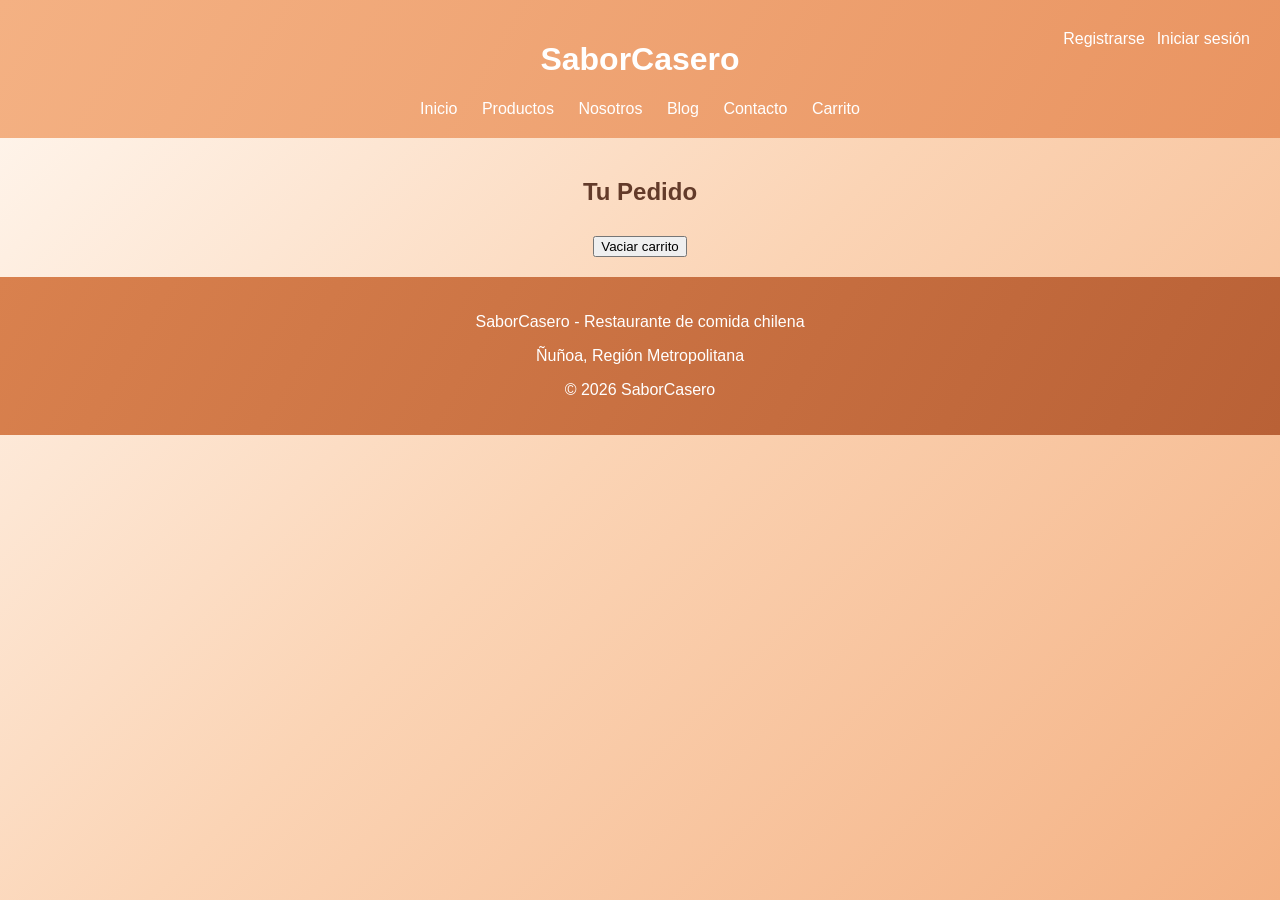
==== carrito.html @ 8b2e4058 "Merge pull request #1 from CesarTSU/main Mejora de diseño y recuadros" ====
<!DOCTYPE html>
<html lang="es">

<head>

    <meta charset="UTF-8">

    <meta name="viewport"
          content="width=device-width, initial-scale=1.0">

    <title>Carrito - SaborCasero</title>

    <link rel="stylesheet" href="css/estilos.css">

</head>


<body>


<header>

    <h1>SaborCasero</h1>

    <nav>

        <a href="index.html">Inicio</a>

        <a href="productos.html">Productos</a>

        <a href="nosotros.html">Nosotros</a>

        <a href="blog.html">Blog</a>

        <a href="contacto.html">Contacto</a>

        <a class="login-link" href="login.html">Iniciar sesión</a>

        <a class="register-link" href="registro.html">Registrarse</a>

        <a href="carrito.html">Carrito</a>

    </nav>

</header>


<main>

    <h2>Tu Pedido</h2>

    <section id="carrito">

        

    </section>


    <h2 id="total"></h2>


    <button onclick="vaciarCarrito()">
        Vaciar carrito
    </button>

</main>


<footer>

    <p>SaborCasero - Restaurante de comida chilena</p>

    <p>Ñuñoa, Región Metropolitana</p>

    <p>© 2026 SaborCasero</p>

</footer>


<script src="js/carrito.js"></script>


</body>

</html>
---- css/estilos.css ----
:root {
    --naranja-pastel: #f4b183;
    --naranja-profundo: #c86f3d;
    --crema: #fff8f1;
    --texto: #633b2a;
}

body {
    font-family: "Trebuchet MS", sans-serif;
    margin: 0;
    color: var(--texto);
    background: linear-gradient(135deg, #fff8f1 0%, #fbd4b5 48%, #f4b183 100%);
    min-height: 100vh;
}

header {
    background: linear-gradient(120deg, #f4b183, #e99461);
    color: white;
    padding: 20px;
    text-align: center;
    position: relative;
}

nav {
    margin-top: 15px;
}

nav a {
    color: white;
    text-decoration: none;
    margin: 10px;
}

nav a:hover {
    text-decoration: underline;
}

.login-link {
    position: absolute;
    top: 20px;
    right: 20px;
}

.register-link {
    position: absolute;
    top: 20px;
    right: 125px;
}

main {
    padding: 20px;
    text-align: center;
}

section {
    margin-bottom: 30px;
}

.welcome-section,
.featured-section {
    text-align: center;
}

article {
    background-color: var(--crema);
    border: 2px solid #e8a477;
    border-radius: 8px;
    box-sizing: border-box;
    padding: 15px;
    margin: 10px;
    display: inline-block;
    width: 220px;
    text-align: center;
}

article img {
    display: block;
    width: 100%;
    max-width: 200px;
    height: 150px;
    margin: 0 auto;
    object-fit: cover;
    border-radius: 4px;
}

footer {
    background: linear-gradient(120deg, #d9814e, #b96136);
    color: white;
    text-align: center;
    padding: 20px;
}
form {
    background-color: var(--crema);
    width: 300px;
    padding: 20px;
    margin: 20px auto;
    border: 1px solid #e8a477;
    text-align: center;
}

table {
    margin: 0 auto;
}

form input {
    width: 100%;
    padding: 8px;
    margin-top: 5px;
}

form button {
    padding: 10px;
    background-color: var(--naranja-profundo);
    color: white;
    border: none;
}

form button:hover {
    background-color: #ad582d;
}

#errorCorreo,
#errorContrasena {
    color: red;
}
#errorNombreContacto,
#errorCorreoContacto,
#errorComentario {
    color: red;
}

textarea {
    width: 100%;
}

.contact-form,
.auth-form {
    width: 100%;
    max-width: 420px;
    box-sizing: border-box;
    border: 2px solid #e8a477;
    border-radius: 8px;
}

.contact-form input,
.contact-form textarea,
.auth-form input,
.auth-form select {
    width: 100%;
    box-sizing: border-box;
    padding: 10px;
    border: 1px solid #e8a477;
    border-radius: 4px;
}
#errorCodigo,
#errorNombreProducto,
#errorPrecio,
#errorStock,
#errorCategoria {
    color: red;
}
.menu-admin a {
    color: var(--naranja-profundo);
    font-weight: bold;
}
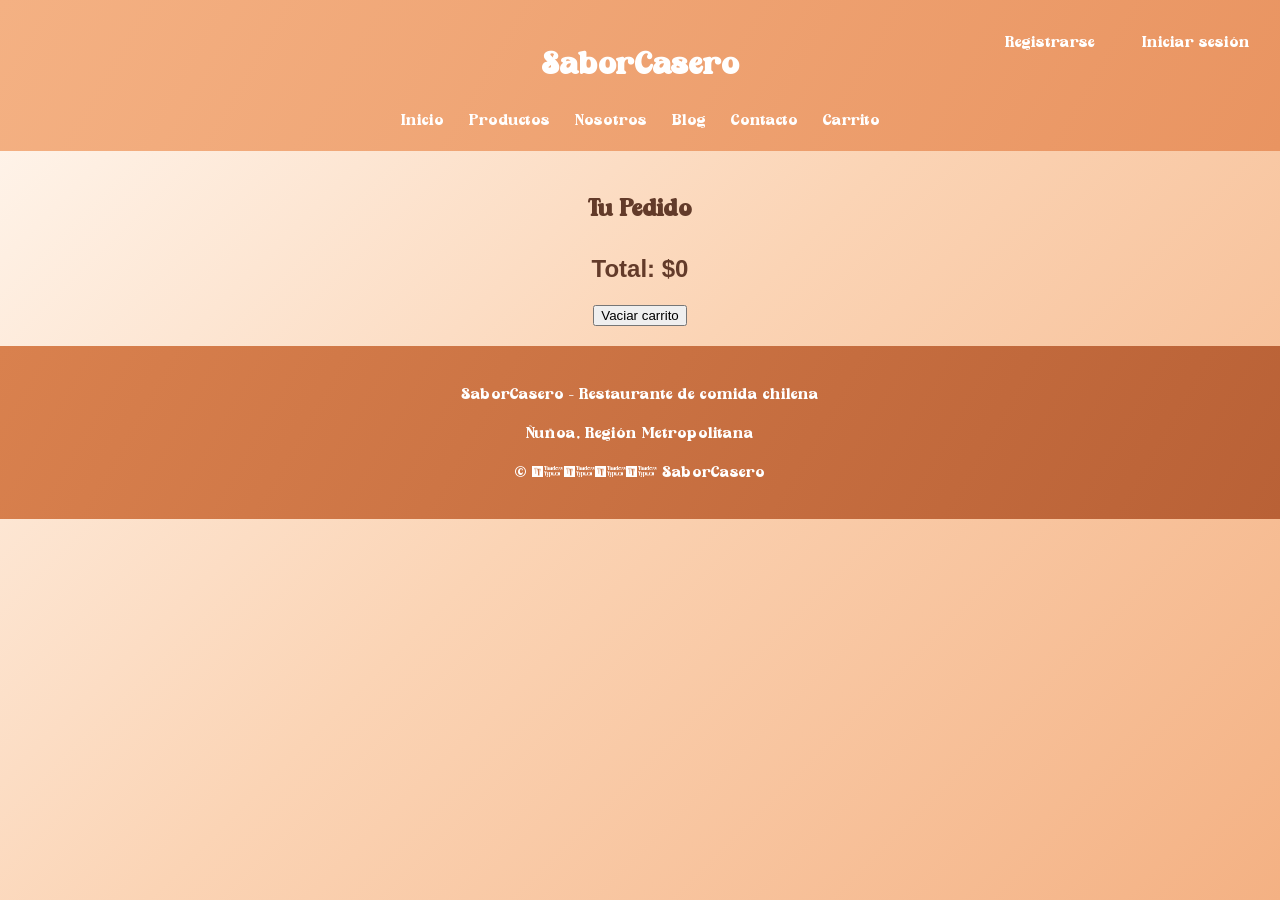
==== commit fcff5444: "Merge pull request #2 from CesarTSU/main Cambio de fuente en la pagina web" ====
--- a/carrito.html
+++ b/carrito.html
@@ -56,7 +56,7 @@
     </section>
 
 
-    <h2 id="total"></h2>
+    <h2 id="total" class="total-price"></h2>
 
 
     <button onclick="vaciarCarrito()">
--- a/css/estilos.css
+++ b/css/estilos.css
@@ -5,8 +5,15 @@
     --texto: #633b2a;
 }
 
+@font-face {
+    font-family: "SundayGinger";
+    src: url("../fonts/SundayGinger-Regular.ttf") format("truetype");
+    font-weight: normal;
+    font-style: normal;
+}
+
 body {
-    font-family: "Trebuchet MS", sans-serif;
+    font-family: "SundayGinger", sans-serif;
     margin: 0;
     color: var(--texto);
     background: linear-gradient(135deg, #fff8f1 0%, #fbd4b5 48%, #f4b183 100%);
@@ -39,12 +46,14 @@
     position: absolute;
     top: 20px;
     right: 20px;
+    white-space: nowrap;
 }
 
 .register-link {
     position: absolute;
     top: 20px;
-    right: 125px;
+    right: 175px;
+    white-space: nowrap;
 }
 
 main {
@@ -152,6 +161,14 @@
     border: 1px solid #e8a477;
     border-radius: 4px;
 }
+
+.price,
+.numeric-value,
+input[type="number"],
+.auth-form #run,
+.total-price {
+    font-family: "Trebuchet MS", sans-serif;
+}
 #errorCodigo,
 #errorNombreProducto,
 #errorPrecio,
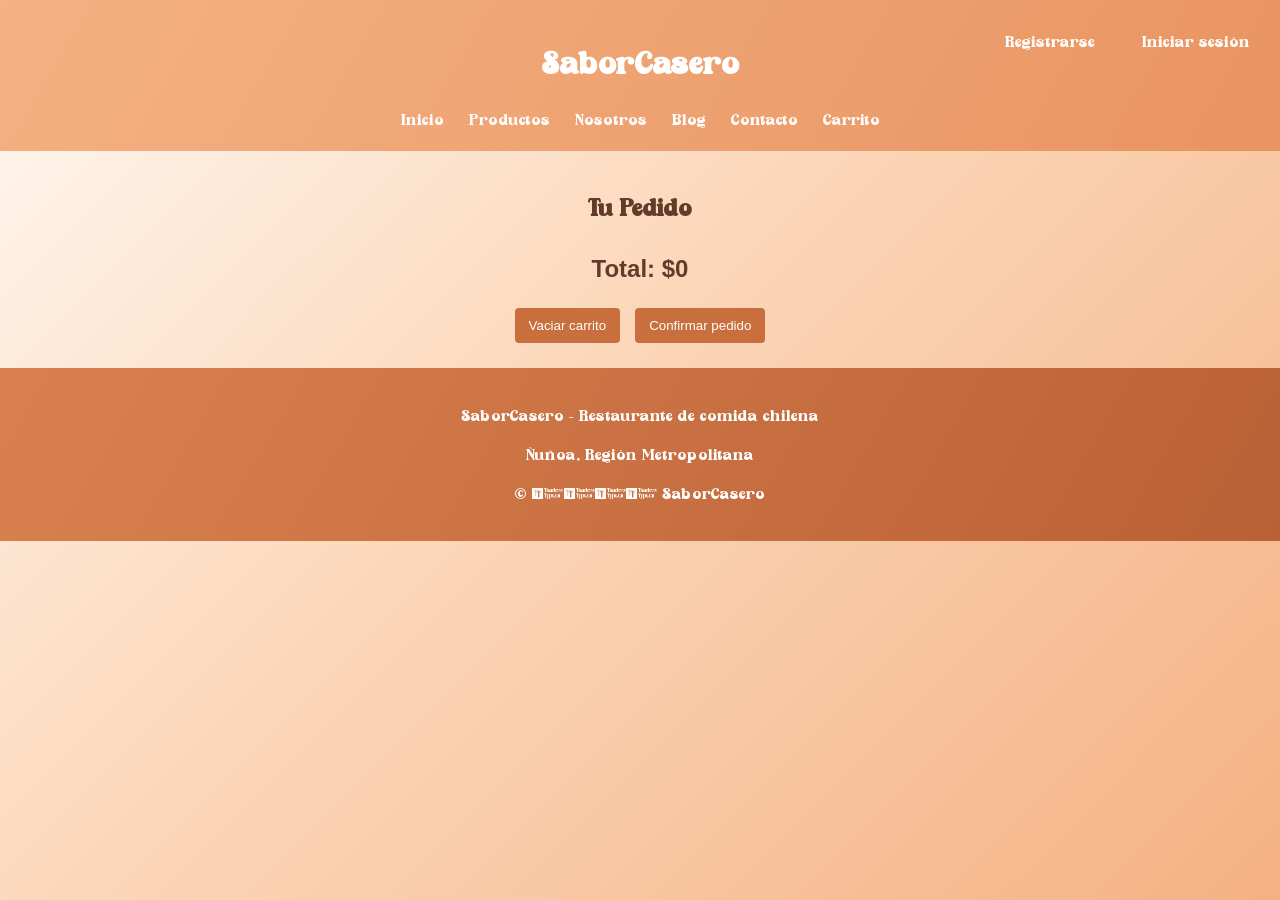
==== commit 5bfddf44: "Merge pull request #3 from CesarTSU/main Creacion de flujo funcional de usuario, compra, reparto, en" ====
--- a/carrito.html
+++ b/carrito.html
@@ -59,8 +59,12 @@
     <h2 id="total" class="total-price"></h2>
 
 
-    <button onclick="vaciarCarrito()">
+    <button class="cart-action" onclick="vaciarCarrito()">
         Vaciar carrito
+    </button>
+
+    <button class="cart-action" id="confirmar-pedido" type="button">
+        Confirmar pedido
     </button>
 
 </main>
--- a/css/estilos.css
+++ b/css/estilos.css
@@ -128,6 +128,17 @@
     background-color: #ad582d;
 }
 
+.cart-action {
+    padding: 10px 14px;
+    margin: 5px;
+    border: none;
+    border-radius: 4px;
+    background-color: var(--naranja-profundo);
+    color: white;
+    cursor: pointer;
+    font-family: "Trebuchet MS", sans-serif;
+}
+
 #errorCorreo,
 #errorContrasena {
     color: red;
@@ -179,4 +190,47 @@
 .menu-admin a {
     color: var(--naranja-profundo);
     font-weight: bold;
+}
+
+.order-panel {
+    width: 100%;
+    max-width: 520px;
+    box-sizing: border-box;
+    margin: 20px auto;
+    padding: 20px;
+    border: 2px solid #e8a477;
+    border-radius: 8px;
+    background-color: var(--crema);
+}
+
+.order-status {
+    padding: 12px;
+    border-radius: 4px;
+    background-color: #f4b183;
+    font-family: "Trebuchet MS", sans-serif;
+    font-weight: bold;
+}
+
+.order-actions button,
+.panel-links button {
+    padding: 10px 14px;
+    border: none;
+    border-radius: 4px;
+    background-color: var(--naranja-profundo);
+    color: white;
+    cursor: pointer;
+    font-family: "Trebuchet MS", sans-serif;
+}
+
+.panel-links {
+    display: flex;
+    justify-content: center;
+    align-items: center;
+    gap: 15px;
+    flex-wrap: wrap;
+}
+
+.panel-links a {
+    color: var(--naranja-profundo);
+    font-weight: bold;
 }
